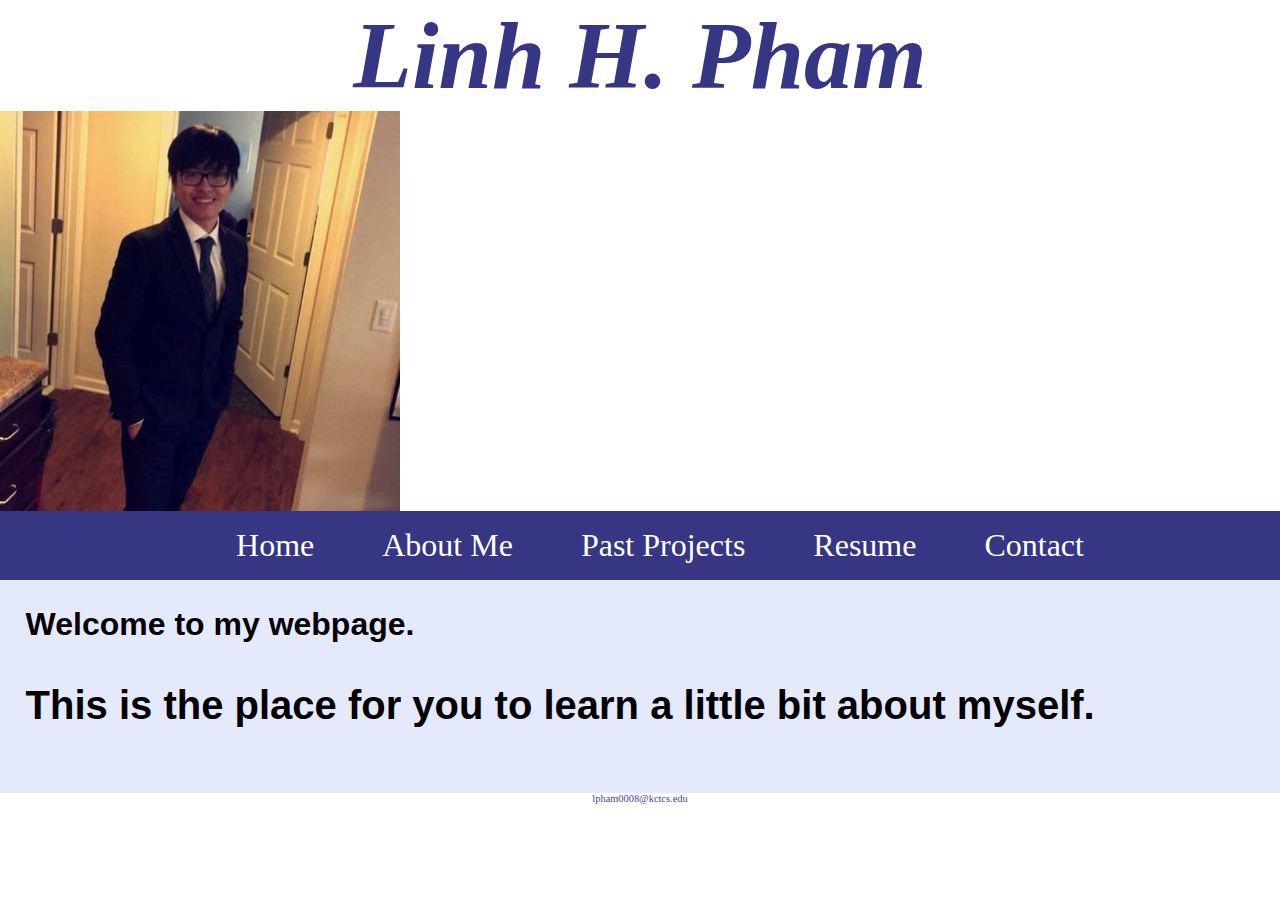
==== index.html @ 0231786f "Update index.html" ====
<!DOCTYPE html>
<!--
Student Name: Linh Pham
File Name: template.html
Date:09/08/2021
--> 
<html lang="en">
<head>
	<title></title>
	<meta charset="utf-8">
	<link rel="stylesheet" href="css/styles.css">
</head>

<body>
	<header>
		<h1>Linh H. Pham</h1>
		<div id="hero">
			<img src="images/linny.jpg" alt="Linh Pham">
		</div>
  	</header>
   <nav>
    <ul>
	    <li><a href="index.html">Home</a></li>
      	    <li><a href="about.html">About Me</a></li>
            <li><a href="past.html">Past Projects</a></li>
            <li><a href="resume.html">Resume</a></li>
            <li><a href="contact.html">Contact</a></li>
    </ul>
  </nav>

<!-- Use the main area to add the main content to the webpage -->
<main>
  
  <h1>Welcome to my webpage.</1>
  <p> This is the place for you to learn a little bit about myself.</p>
</main>

<footer>
  <a href="mailto:lpham0008@kctcs.edu">lpham0008@kctcs.edu</a>
</footer>
	
</body>

</html>
---- css/styles.css ----
/*
Linh Pham
10/03/2021
styles.css
*/

/* CSS Reset */
body, header, nav, main, footer, img, h1, h2 {
    margin: 0;
    padding: 0;
    border: 0;
}

/* Style rule for images */
img {
    max-width: 100%;
    display: block;
}

/* Style rules for header content */
header {
    text-align: center;
    font-size: 3em;
    color: #373684;
}
 
header h1 {
    font-style: italic;
}

/* Style rules for navigation area */
nav {
    background-color: #373684;
}
 
nav ul {
    list-style-type: none;
    margin: 0;
    text-align: center;
}
 
nav li {
    display: inline-block;
    font-size: 2em;
}
 
nav li a {
    display: block;
    color: #fff;
    text-align: center;
    padding: 0.5em 1em;
    text-decoration: none;
}

/* Style rules for main content */
main {
    padding: 2%;
    background-color: #e5e9fc;
    overflow: auto;
    font-family: Verdana, Arial, sans-serif;
}
 
main p {
    font-size: 1.25em;
}
 
.action {
    font-size: 1.75em;
    color: #373684; 
    font-weight: bold;
}
 

#contact {
    text-align: center;
}
 
#contact a {
    color: #4645a8;
    text-decoration: none;
    font-weight: bold;
}
 
.map {
    border: 5px solid #373684;
}
/* Style rules for footer content */
footer {
    text-align: center;
    font-size: 0.65em;
    clear: left;  
}
 
footer a {
    color: #4645a8;
    text-decoration: none;
}
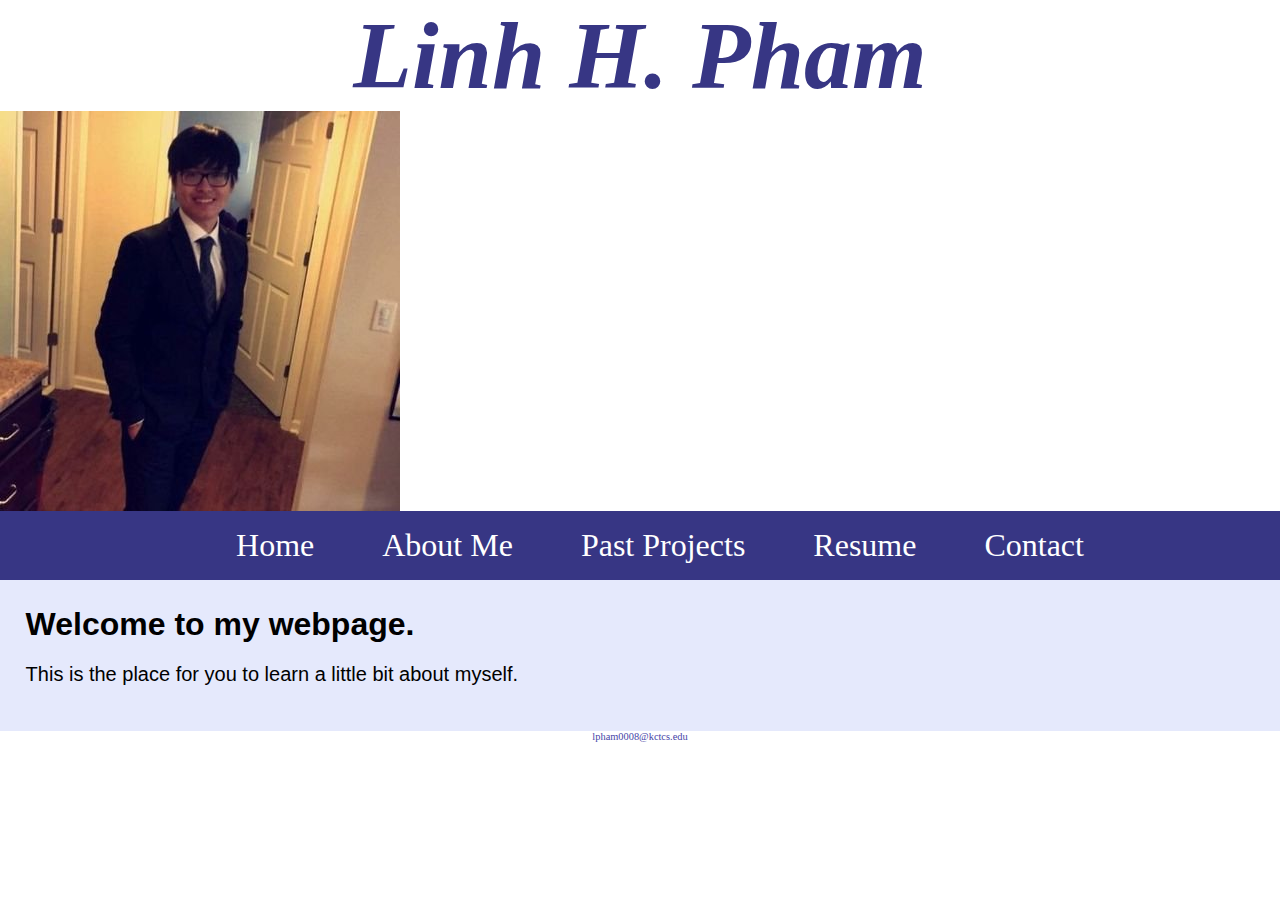
==== commit 3cb406f8: "Update index.html" ====
--- a/index.html
+++ b/index.html
@@ -31,7 +31,7 @@
 <!-- Use the main area to add the main content to the webpage -->
 <main>
   
-  <h1>Welcome to my webpage.</1>
+  <h1>Welcome to my webpage.</h1>
   <p> This is the place for you to learn a little bit about myself.</p>
 </main>
 
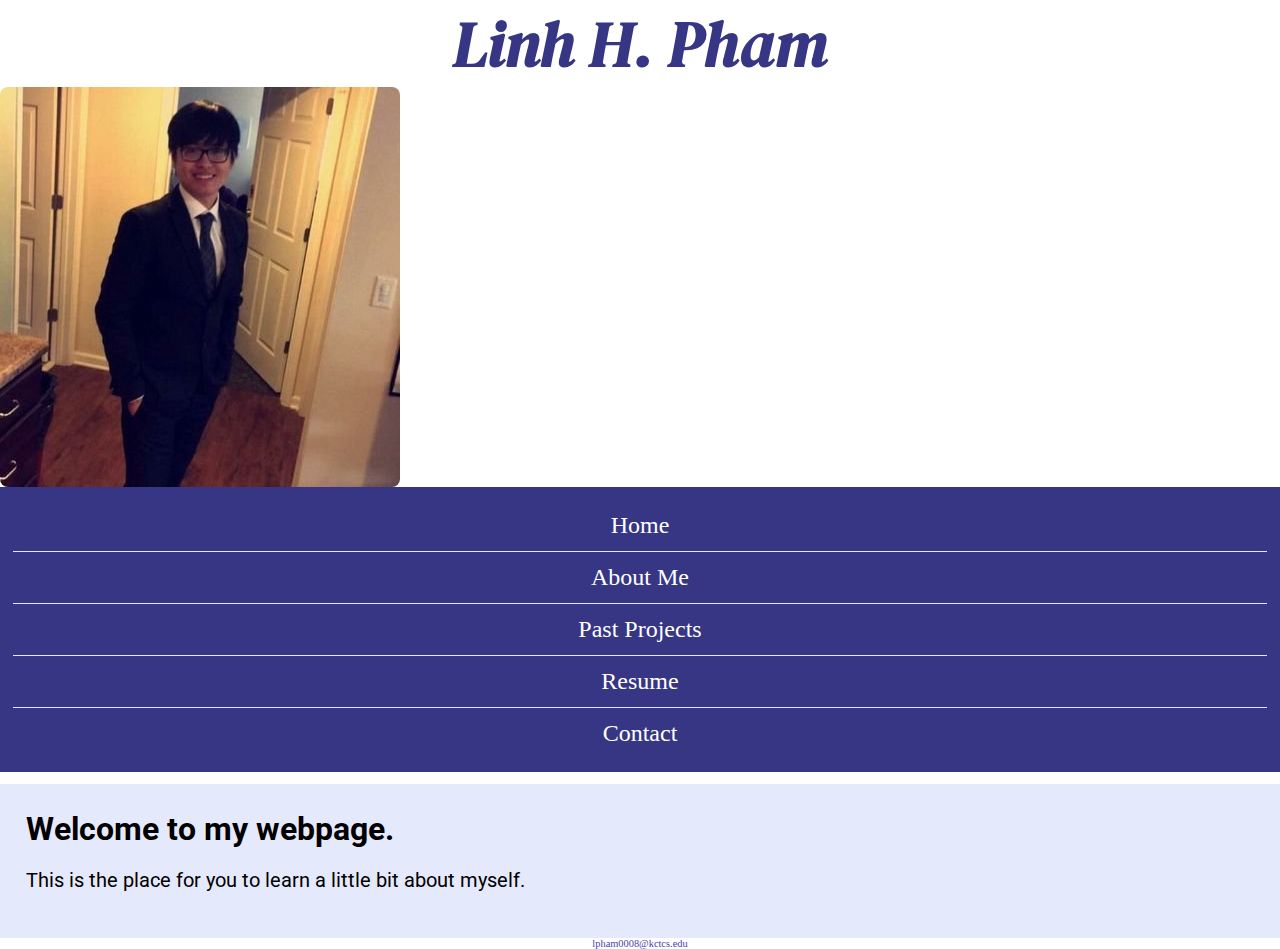
==== commit e0e594a1: "Update index.html" ====
--- a/index.html
+++ b/index.html
@@ -6,16 +6,20 @@
 --> 
 <html lang="en">
 <head>
-	<title></title>
+	<title>My Portfolio</title>
 	<meta charset="utf-8">
 	<link rel="stylesheet" href="css/styles.css">
+	<meta name="viewport" content="width=device-width, initial-scale=1.0">
+	<link rel="preconnect" href="https://fonts.googleapis.com">
+	<link rel="preconnect" href="https://fonts.gstatic.com" crossorigin>
+	<link href="https://fonts.googleapis.com/css2?family=DM+Serif+Display:ital@1&family=Roboto&display=swap" rel="stylesheet">
 </head>
 
 <body>
 	<header>
 		<h1>Linh H. Pham</h1>
 		<div id="hero">
-			<img src="images/linny.jpg" alt="Linh Pham">
+			<img src="images/linny.jpg" alt="Linh Pham" class="round">
 		</div>
   	</header>
    <nav>
--- a/css/styles.css
+++ b/css/styles.css
@@ -5,7 +5,7 @@
 */
 
 /* CSS Reset */
-body, header, nav, main, footer, img, h1, h2 {
+body, header, nav, main, footer, img, h1, h2, ul {
     margin: 0;
     padding: 0;
     border: 0;
@@ -17,11 +17,13 @@
     display: block;
 }
 
+
 /* Style rules for header content */
 header {
     text-align: center;
-    font-size: 3em;
+    font-size: 2em;
     color: #373684;
+    font-family: 'DM Serif Display', serif;
 }
  
 header h1 {
@@ -31,25 +33,29 @@
 /* Style rules for navigation area */
 nav {
     background-color: #373684;
+    padding: 1%;
+    margin-bottom: 1%;
 }
  
 nav ul {
     list-style-type: none;
-    margin: 0;
     text-align: center;
 }
  
 nav li {
-    display: inline-block;
-    font-size: 2em;
+    font-size: 1.5em;
+    border-top: 1px solid #e5e9fc;
 }
  
 nav li a {
     display: block;
     color: #fff;
-    text-align: center;
     padding: 0.5em 1em;
     text-decoration: none;
+}
+
+nav li:first-child{
+    border-top: none;
 }
 
 /* Style rules for main content */
@@ -57,25 +63,47 @@
     padding: 2%;
     background-color: #e5e9fc;
     overflow: auto;
-    font-family: Verdana, Arial, sans-serif;
+    font-family: 'Roboto', sans-serif;
 }
  
 main p {
     font-size: 1.25em;
 }
- 
+
+#interests li {
+    margin-left: 10%;
+}
+
 .action {
     font-size: 1.75em;
     color: #373684; 
     font-weight: bold;
 }
  
+.round {
+    border-radius: 8px;
+    }
 
 #contact {
     text-align: center;
 }
  
-#contact a {
+.tel-link {
+    background-color: #373684;
+        padding: 2%;
+        margin: 0 auto;
+        width: 80%;
+        text-align: center;
+        border-radius: 5px;
+} 
+.tel-link a {
+    color: #fff;
+        text-decoration: none;
+        font-size: 1.5em;
+        display: block;
+}
+
+#contact .email-link {
     color: #4645a8;
     text-decoration: none;
     font-weight: bold;
@@ -83,6 +111,8 @@
  
 .map {
     border: 5px solid #373684;
+    width: 95%;
+    height: 50%;
 }
 /* Style rules for footer content */
 footer {
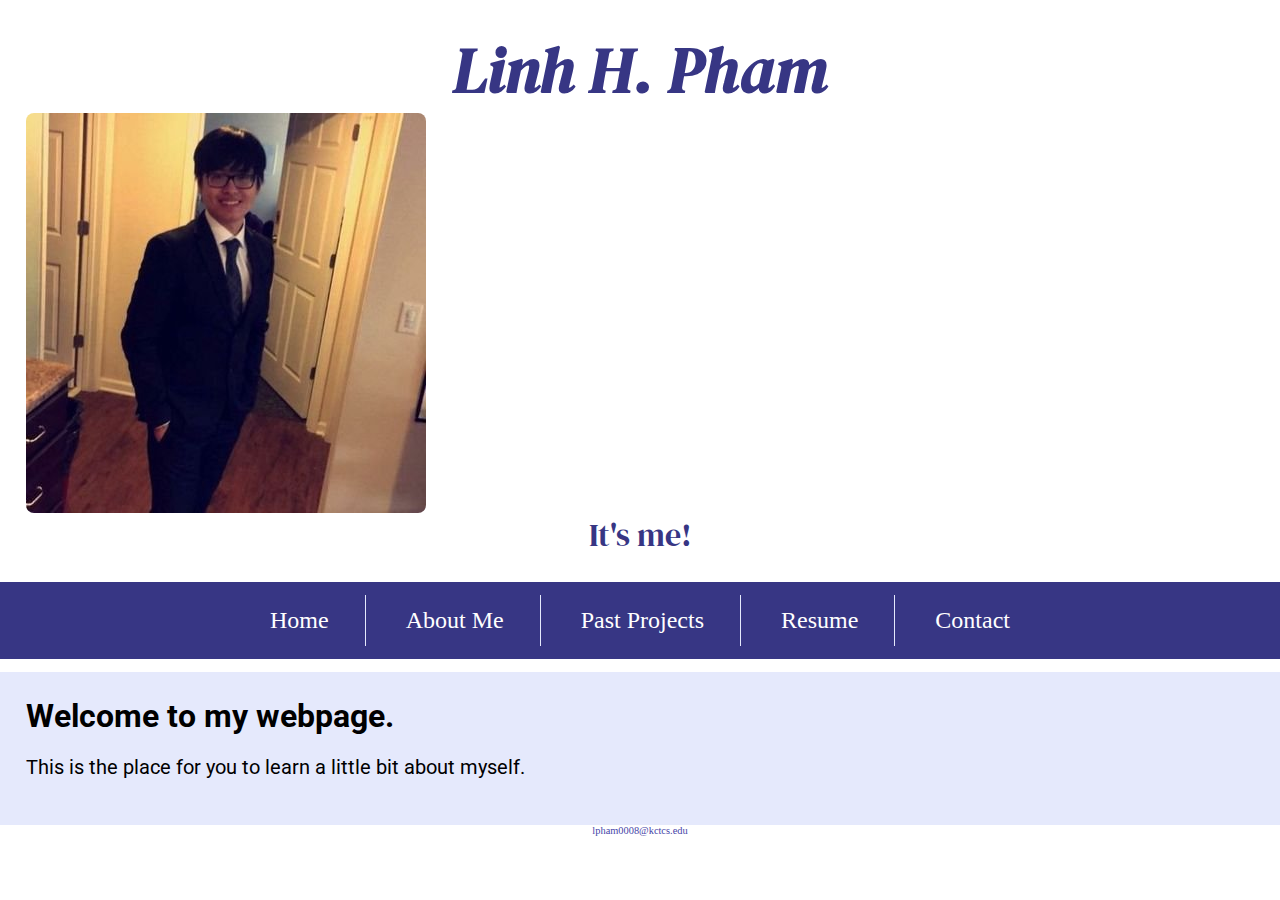
==== commit bf443c8b: "c7" ====
--- a/index.html
+++ b/index.html
@@ -18,9 +18,10 @@
 <body>
 	<header>
 		<h1>Linh H. Pham</h1>
-		<div id="hero">
+		<figure id="hero">
 			<img src="images/linny.jpg" alt="Linh Pham" class="round">
-		</div>
+      <figcaption>It's me!</figcaption>
+    </figure>
   	</header>
    <nav>
     <ul>
--- a/css/styles.css
+++ b/css/styles.css
@@ -5,7 +5,7 @@
 */
 
 /* CSS Reset */
-body, header, nav, main, footer, img, h1, h2, ul {
+body, header, nav, main, footer, img, h1, h2, ul, section, figure, figcaption, aside {
     margin: 0;
     padding: 0;
     border: 0;
@@ -65,9 +65,23 @@
     overflow: auto;
     font-family: 'Roboto', sans-serif;
 }
- 
+aside{
+    text-align: center;
+    color: #373684;
+    text-shadow: 3px 3px 10px #8280cb;
+}
+h{
+  text-decoration: underline;
+  font-weight: bold;
+}
+
+section{
+  margin: 0.5em;
+  padding: 0.5em;
+}
 main p {
     font-size: 1.25em;
+
 }
 
 #interests li {
@@ -125,3 +139,63 @@
     color: #4645a8;
     text-decoration: none;
 }
+
+/* Media querry for tablet */
+@media screen and (min-width: 550px), print {
+  .grid{
+  display: grid;
+  grid-template-columns: 2;
+  grid-gap: 20px;
+  }
+  aside{
+    grid-column: 1/span 2;
+  }
+  .mobile {
+    display: none;  
+  } 
+.tab-desk {
+    display: block;
+  } 
+  /* Tablet Viewport: Style rules for nav area */
+nav li {
+  border-top: none;
+  display: inline-block;
+  font-size: 1.5em;
+  border-right: 1px solid #e5e9fc;
+}
+nav li:last-child{
+  border-right: none;
+}
+nav li a{
+  padding: 0.25em 0.5em 0.25em 0.5em;
+}
+
+/* Tablet Viewport: Style rule for map */
+.map{
+  width: 500px;
+  height: 450px;
+    }
+}
+
+/* Media Query for Desktop Viewport */
+@media screen and (min-width: 769px), print{
+  /* Desktop Viewport: Style rule for header */
+  .grid{
+    grid-template-columns: 4;
+  }
+  aside{
+    grid-column: 1/span 4;
+  }
+  header{
+    padding: 2%;
+  }
+  
+  /* Desktop Viewport: Style rules for nav area */
+  nav li a{
+    padding: 0.5em 1.5em 0.5em 1.5em;
+  }
+  nav li a:hover{
+    color: #373684;
+    background-color: #e5e9fc;
+  }
+)
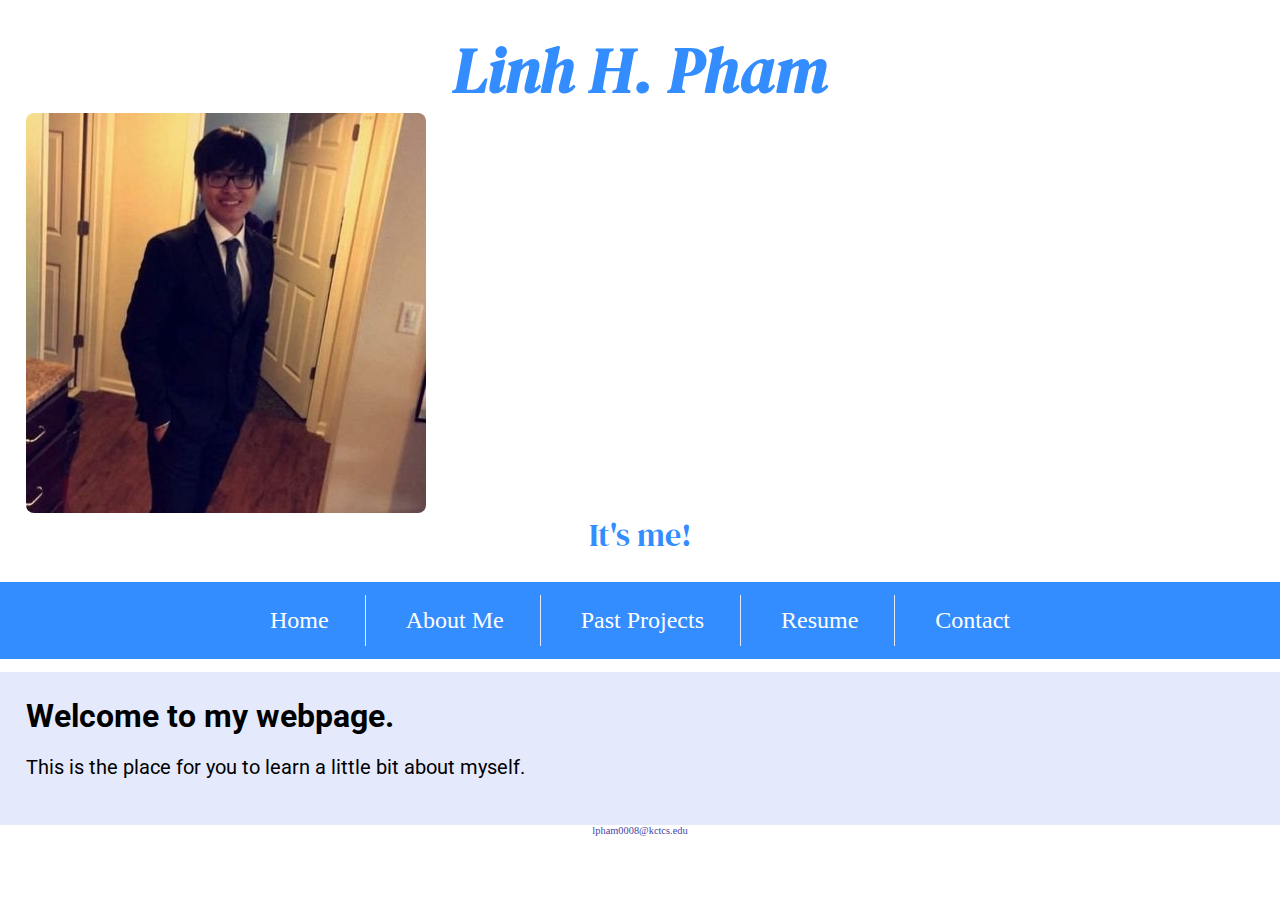
==== commit 1c140a04: "c10" ====
--- a/index.html
+++ b/index.html
@@ -5,6 +5,19 @@
 Date:09/08/2021
 --> 
 <html lang="en">
+   <!-- Mobile Nav -->  
+    <nav class="mobile-nav">
+        <div id="menu-links">
+            <a href="index.html">Home</a>
+            <a href="about.html">About Me</a>
+            <a href="past.html">Past Projects</a>
+            <a href="resume.html">Resume</a>
+            <a href="contact.html">Contact</a> 
+        </div>
+        <a class="menu-icon" onclick="hamburger()">
+            <div>&#9776;</div>
+        </a>
+    </nav>
 <head>
 	<title>My Portfolio</title>
 	<meta charset="utf-8">
@@ -23,7 +36,7 @@
       <figcaption>It's me!</figcaption>
     </figure>
   	</header>
-   <nav>
+   <nav class="tab-desk">
     <ul>
 	    <li><a href="index.html">Home</a></li>
       	    <li><a href="about.html">About Me</a></li>
@@ -43,7 +56,7 @@
 <footer>
   <a href="mailto:lpham0008@kctcs.edu">lpham0008@kctcs.edu</a>
 </footer>
-	
+	<script src="scripts/script.js"></script>
 </body>
 
 </html>
--- a/css/styles.css
+++ b/css/styles.css
@@ -22,40 +22,30 @@
 header {
     text-align: center;
     font-size: 2em;
-    color: #373684;
+    color: #338dff;
     font-family: 'DM Serif Display', serif;
 }
  
 header h1 {
     font-style: italic;
+    font-size: 1.5em;
+    padding: 4%;
+    margin-right: 15%;
 }
 
 /* Style rules for navigation area */
 nav {
-    background-color: #373684;
+    background-color: #338dff;
     padding: 1%;
     margin-bottom: 1%;
 }
- 
-nav ul {
-    list-style-type: none;
-    text-align: center;
-}
- 
-nav li {
-    font-size: 1.5em;
-    border-top: 1px solid #e5e9fc;
-}
- 
-nav li a {
-    display: block;
-    color: #fff;
-    padding: 0.5em 1em;
-    text-decoration: none;
-}
 
 nav li:first-child{
     border-top: none;
+}
+/*Hide tab-desk class*/
+.tab-desk, #menu-links {
+    display: none;
 }
 
 /* Style rules for main content */
@@ -66,11 +56,11 @@
     font-family: 'Roboto', sans-serif;
 }
 aside{
-    text-align: center;
-    color: #373684;
+    text-align: left;
+    color: #338dff;
     text-shadow: 3px 3px 10px #8280cb;
 }
-h{
+h2{
   text-decoration: underline;
   font-weight: bold;
 }
@@ -79,6 +69,10 @@
   margin: 0.5em;
   padding: 0.5em;
 }
+
+section p{
+  font-style: italic;
+}
 main p {
     font-size: 1.25em;
 
@@ -90,7 +84,7 @@
 
 .action {
     font-size: 1.75em;
-    color: #373684; 
+    color: #338dff; 
     font-weight: bold;
 }
  
@@ -103,7 +97,7 @@
 }
  
 .tel-link {
-    background-color: #373684;
+    background-color: #338dff;
         padding: 2%;
         margin: 0 auto;
         width: 80%;
@@ -124,7 +118,7 @@
 }
  
 .map {
-    border: 5px solid #373684;
+    border: 5px solid #338dff;
     width: 95%;
     height: 50%;
 }
@@ -140,23 +134,88 @@
     text-decoration: none;
 }
 
+/* Style rules for table elements */
+table {
+    border: 1px solid #338dff;
+    border-collapse: collapse;
+    margin: 0 auto;
+    width: 100%;
+}
+ 
+caption {
+    font-size: 1.5em;
+    font-weight: bold; 
+    padding: 1%;
+}
+ 
+th, td {
+    border: 1px solid #338dff;
+    padding: 2%; 
+}
+ 
+th {
+    background-color: #338dff;
+    color: #fff;
+    font-size: 1.15em;
+}
+
+/* Style rules for form elements */
+
+fieldset, input{
+  margin-bottom: 2%;
+}
+
+fieldset legend{
+  font-weight: bold;
+  font-size: 1.25em;
+}
+
+label{
+  display: block;
+  padding-top: 3%;
+}
+
+form #submit{
+  margin: 0 auto;
+  display: block;
+  padding: 3%;
+  background-color: #b7b7e1;
+  font-size: 1em;
+}
+
+
+
 /* Media querry for tablet */
 @media screen and (min-width: 550px), print {
-  .grid{
+.grid{
   display: grid;
   grid-template-columns: 2;
   grid-gap: 20px;
   }
-  aside{
+aside{
     grid-column: 1/span 2;
   }
-  .mobile {
+.mobile, .mobile-nav {
     display: none;  
   } 
 .tab-desk {
     display: block;
   } 
+
+/* Tablet Viewport: Style rule for header content */ 
+header h1{
+  margin: 0;
+  padding: 0;
+  font-size: 2em;
+}
+span.tab-desk {
+    display: inline;
+}
   /* Tablet Viewport: Style rules for nav area */
+nav ul {
+    list-style-type: none;
+    text-align: center;
+}
 nav li {
   border-top: none;
   display: inline-block;
@@ -168,6 +227,30 @@
 }
 nav li a{
   padding: 0.25em 0.5em 0.25em 0.5em;
+  display: block;
+  color: #fff;
+  text-decoration: none;
+}
+.mobile-nav a {
+    color: #338dff;
+    text-align: center;
+    font-size: 2em;
+    text-decoration: none;
+    padding: 3%;
+    display: block;
+}
+ 
+.mobile-nav a.menu-icon {
+    display: block;
+    position: absolute;
+    right: 0; 
+    top: 0;  
+}
+ 
+.menu-icon div {
+    height: 50px;
+    width: 50px;
+    background-color: #338dff;
 }
 
 /* Tablet Viewport: Style rule for map */
@@ -195,7 +278,23 @@
     padding: 0.5em 1.5em 0.5em 1.5em;
   }
   nav li a:hover{
-    color: #373684;
+    color: #338dff;
     background-color: #e5e9fc;
-  }
-)
+    transform: scale(1.2);
+  }
+
+   /* Desktop Viewport: Style rules for table element.*/
+  table{
+    width: 70%;
+  }
+   /*Desktop Viewport: Style rules for form elements*/
+  .form-grid{
+    display: grid;
+    grid-template-columns: auto auto;
+    grid-gap: 20px;
+  }
+
+  .btn{
+    grid-column: 1/span 2;
+  }
+}
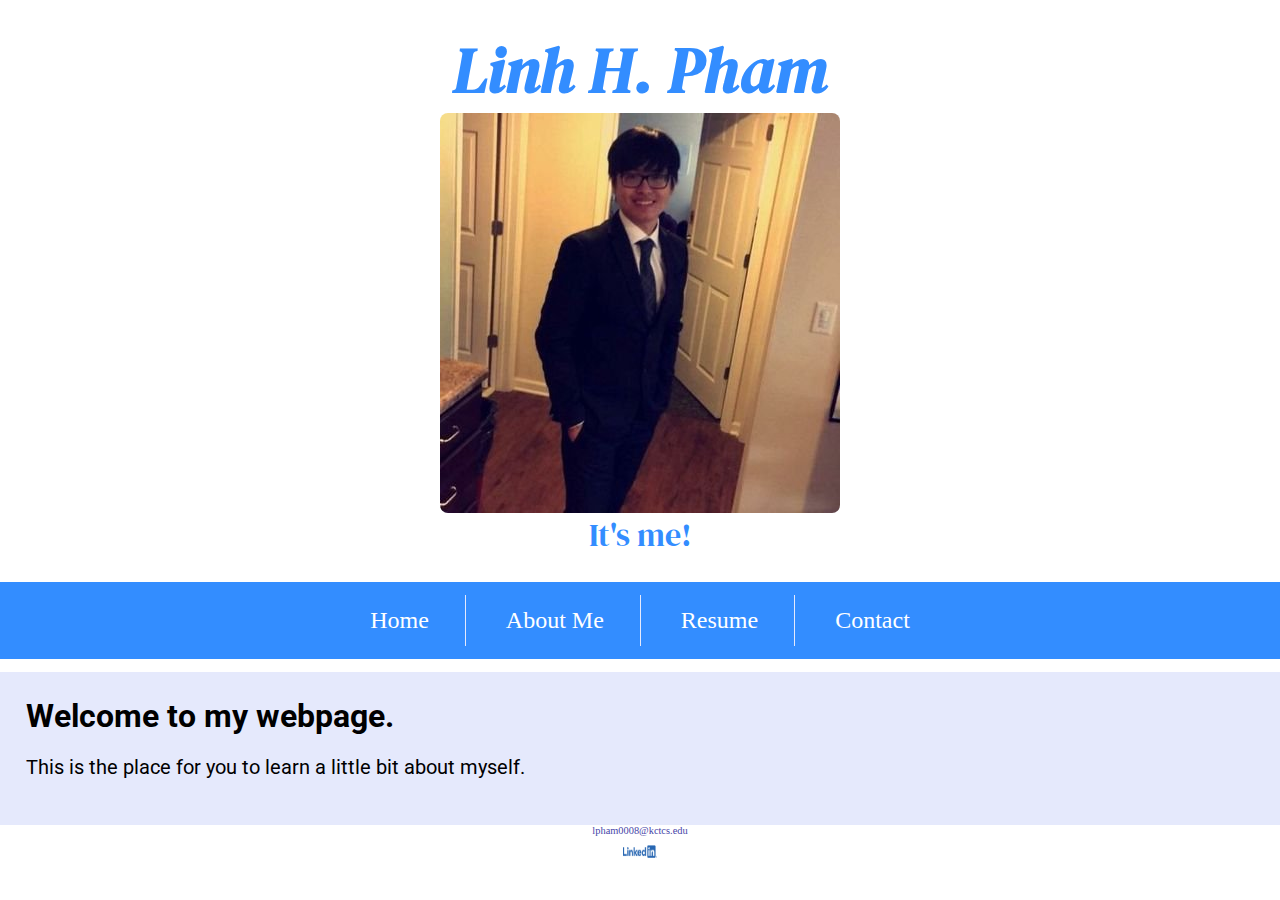
==== commit 73993205: "c11" ====
--- a/index.html
+++ b/index.html
@@ -10,7 +10,6 @@
         <div id="menu-links">
             <a href="index.html">Home</a>
             <a href="about.html">About Me</a>
-            <a href="past.html">Past Projects</a>
             <a href="resume.html">Resume</a>
             <a href="contact.html">Contact</a> 
         </div>
@@ -21,6 +20,7 @@
 <head>
 	<title>My Portfolio</title>
 	<meta charset="utf-8">
+  <meta name="description" content="Welcome visitors to my portfolio.">
 	<link rel="stylesheet" href="css/styles.css">
 	<meta name="viewport" content="width=device-width, initial-scale=1.0">
 	<link rel="preconnect" href="https://fonts.googleapis.com">
@@ -39,10 +39,9 @@
    <nav class="tab-desk">
     <ul>
 	    <li><a href="index.html">Home</a></li>
-      	    <li><a href="about.html">About Me</a></li>
-            <li><a href="past.html">Past Projects</a></li>
-            <li><a href="resume.html">Resume</a></li>
-            <li><a href="contact.html">Contact</a></li>
+      <li><a href="about.html">About Me</a></li>
+      <li><a href="resume.html">Resume</a></li>
+      <li><a href="contact.html">Contact</a></li>
     </ul>
   </nav>
 
@@ -55,8 +54,11 @@
 
 <footer>
   <a href="mailto:lpham0008@kctcs.edu">lpham0008@kctcs.edu</a>
+  <a href="https://www.linkedin.com/in/linh-pham-a97499143/">
+   <img src="images/linkedin-icon.png" alt="linkedin icon">
+</a>
 </footer>
-	<script src="scripts/script.js"></script>
+<script src="scripts/script.js"></script>
 </body>
 
 </html>
--- a/css/styles.css
+++ b/css/styles.css
@@ -15,6 +15,8 @@
 img {
     max-width: 100%;
     display: block;
+    margin-left: auto;
+    margin-right: auto;
 }
 
 
@@ -42,6 +44,27 @@
 
 nav li:first-child{
     border-top: none;
+}
+.mobile-nav a {
+    color: #fff;
+    text-align: center;
+    font-size: 2em;
+    text-decoration: none;
+    padding: 3%;
+    display: block;
+}
+ 
+.mobile-nav a.menu-icon {
+    display: block;
+    position: absolute;
+    right: 0; 
+    top: 0;  
+}
+ 
+.menu-icon div {
+    height: 50px;
+    width: 50px;
+    background-color: #373684;
 }
 /*Hide tab-desk class*/
 .tab-desk, #menu-links {
@@ -133,7 +156,10 @@
     color: #4645a8;
     text-decoration: none;
 }
-
+footer a img{
+  width: 34px;
+  height: 31.25px;
+}
 /* Style rules for table elements */
 table {
     border: 1px solid #338dff;
@@ -231,27 +257,7 @@
   color: #fff;
   text-decoration: none;
 }
-.mobile-nav a {
-    color: #338dff;
-    text-align: center;
-    font-size: 2em;
-    text-decoration: none;
-    padding: 3%;
-    display: block;
-}
- 
-.mobile-nav a.menu-icon {
-    display: block;
-    position: absolute;
-    right: 0; 
-    top: 0;  
-}
- 
-.menu-icon div {
-    height: 50px;
-    width: 50px;
-    background-color: #338dff;
-}
+
 
 /* Tablet Viewport: Style rule for map */
 .map{
